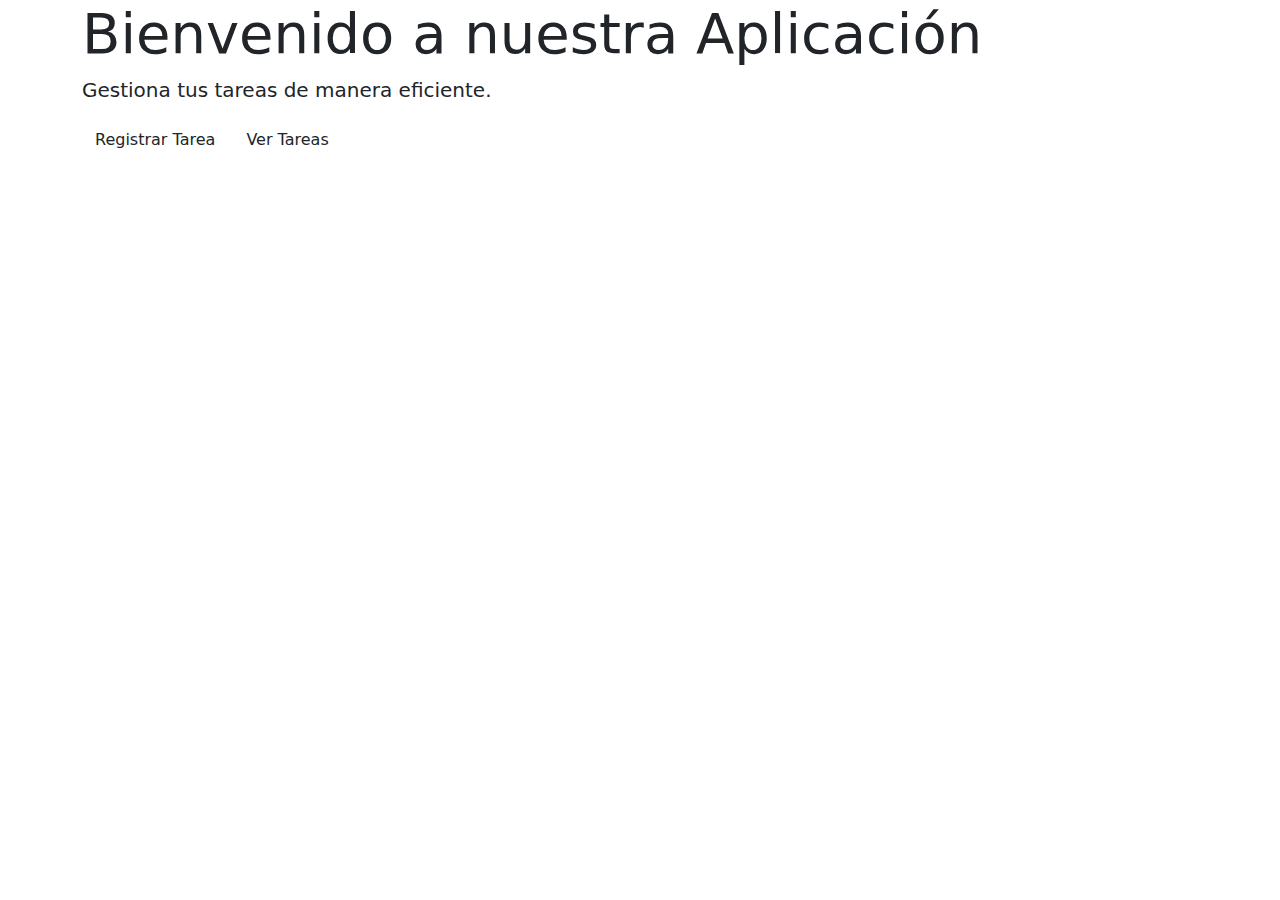
==== src/main/resources/templates/index.html @ 69402b3f "terminado" ====
<!DOCTYPE html>
<html lang="en">
<head>
    <meta charset="UTF-8">
    <meta name="viewport" content="width=device-width, initial-scale=1.0">
    <title>Tasks</title>
    <link rel="stylesheet" href="https://maxcdn.bootstrapcdn.com/bootstrap/5.3.3/css/bootstrap.min.css">
    <link rel="stylesheet" href="/css/styles.css">
</head>
<body>
<div class="container">
    <div class="header">
        <h1 class="display-4">Bienvenido a nuestra Aplicación</h1>
        <p class="lead">Gestiona tus tareas de manera eficiente.</p>
    </div>
    <div>
        <a href="/tasks/create" class="btn btn-custom">Registrar Tarea</a>
        <a href="/tasks/list" class="btn btn-custom">Ver Tareas</a>
    </div>
</div>

<script src="https://cdnjs.cloudflare.com/ajax/libs/popper.js/2.11.6/umd/popper.min.js"></script>
<script src="https://maxcdn.bootstrapcdn.com/bootstrap/5.3.3/js/bootstrap.min.js"></script>
</body>
</html>
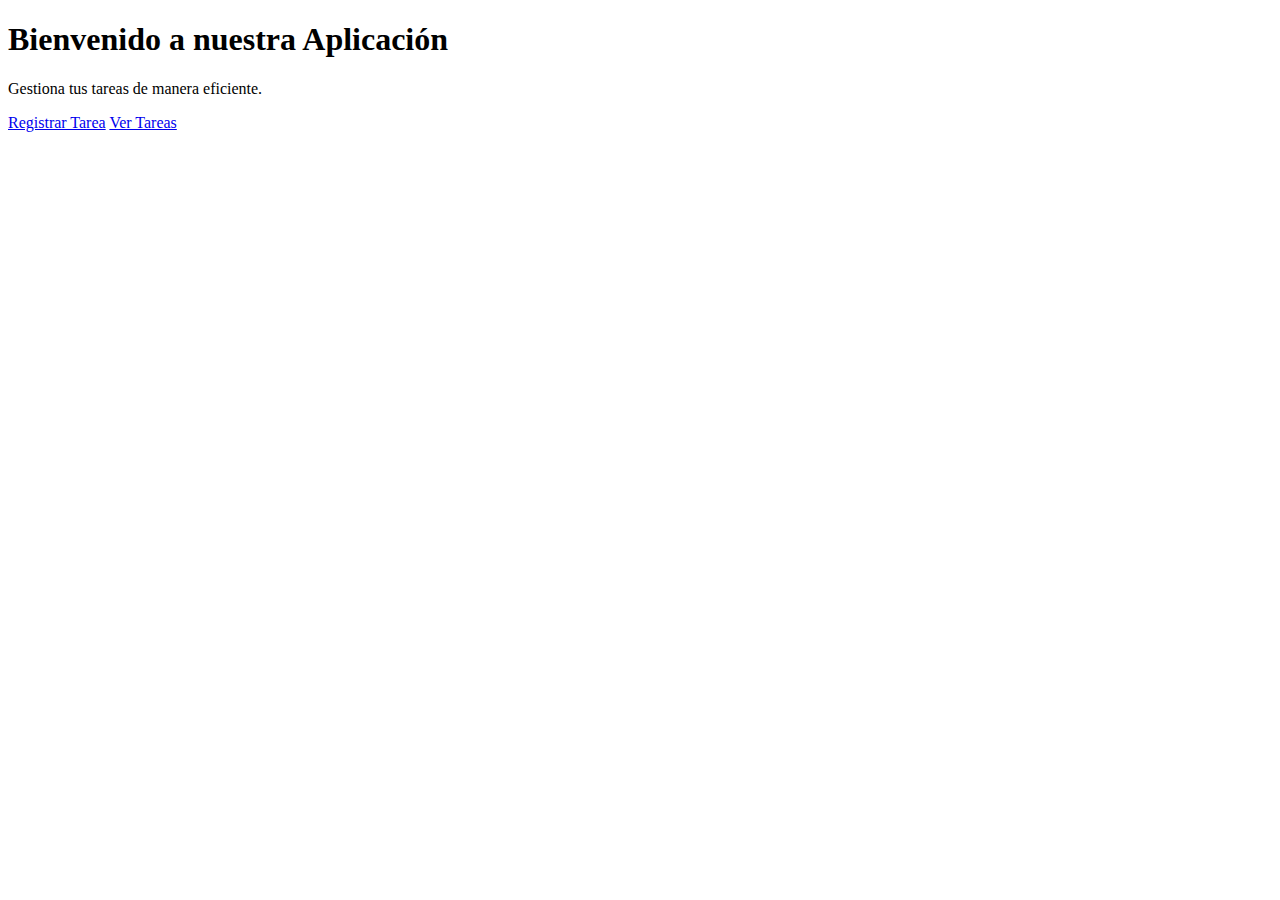
==== commit 23ade1b9: "terminado" ====
--- a/src/main/resources/templates/index.html
+++ b/src/main/resources/templates/index.html
@@ -4,13 +4,13 @@
     <meta charset="UTF-8">
     <meta name="viewport" content="width=device-width, initial-scale=1.0">
     <title>Tasks</title>
-    <link rel="stylesheet" href="https://maxcdn.bootstrapcdn.com/bootstrap/5.3.3/css/bootstrap.min.css">
+    <link href="https://cdn.jsdelivr.net/npm/bootstrap@5.0.2/dist/css/bootstrap.min.css" rel="stylesheet" integrity="sha384-EVSTQN3/azprG1Anm3QDgpJLIm9Nao0Yz1ztcQTwFspd3yD65VohhpuuCOmLASjC" crossorigin="anonymous">
     <link rel="stylesheet" href="/css/styles.css">
 </head>
 <body>
 <div class="container">
     <div class="header">
-        <h1 class="display-4">Bienvenido a nuestra Aplicación</h1>
+        <h1>Bienvenido a nuestra Aplicación</h1>
         <p class="lead">Gestiona tus tareas de manera eficiente.</p>
     </div>
     <div>
@@ -19,7 +19,7 @@
     </div>
 </div>
 
-<script src="https://cdnjs.cloudflare.com/ajax/libs/popper.js/2.11.6/umd/popper.min.js"></script>
-<script src="https://maxcdn.bootstrapcdn.com/bootstrap/5.3.3/js/bootstrap.min.js"></script>
+<script src="https://cdn.jsdelivr.net/npm/bootstrap@5.0.2/dist/js/bootstrap.bundle.min.js" integrity="sha384-MrcW6ZMFYlzcLA8Nl+NtUVF0sA7MsXsP1UyJoMp4YLEuNSfAP+JcXn/tWtIaxVXM" crossorigin="anonymous"></script>
+
 </body>
 </html>
